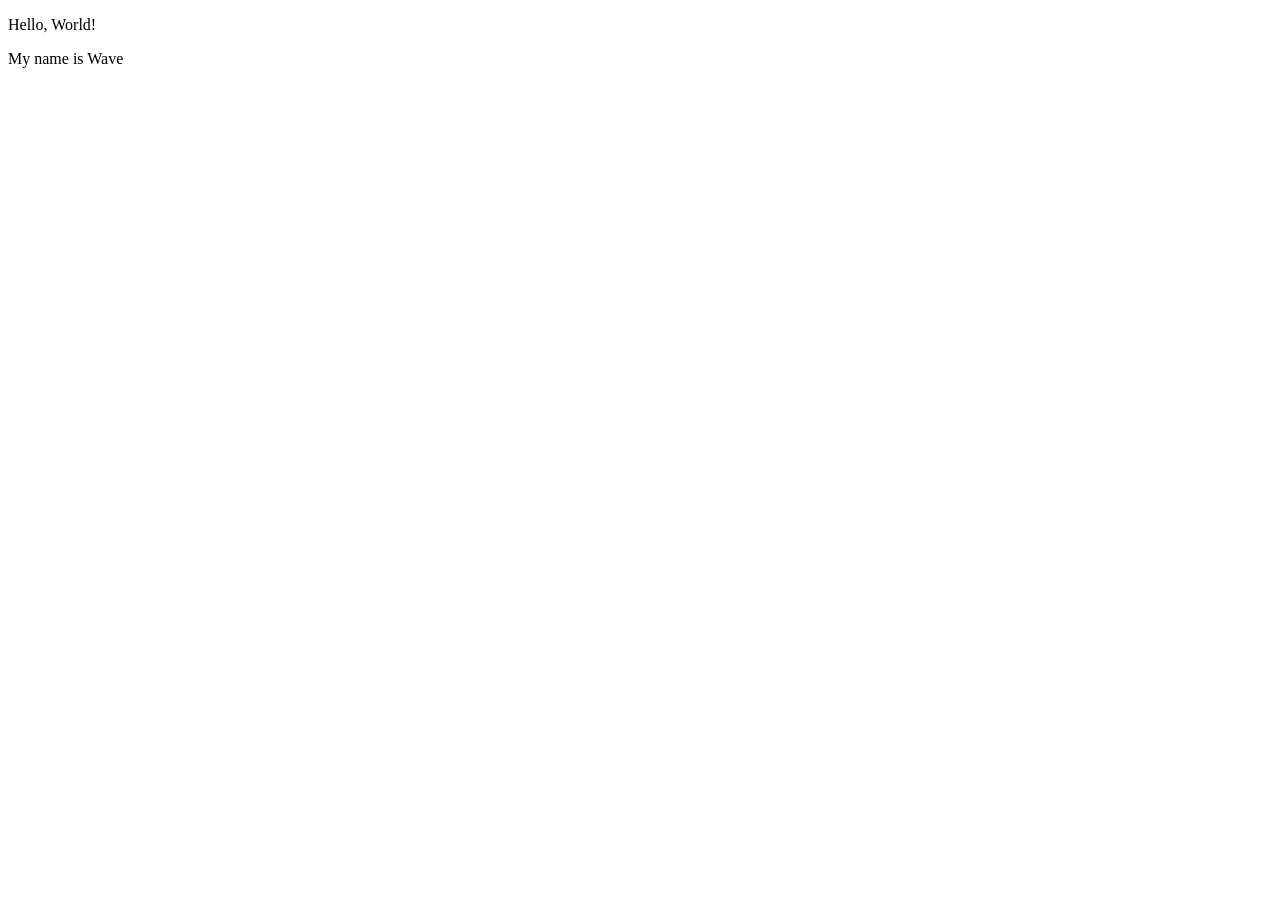
==== wa/wa1.html @ 53a80a3d "Did index and wa1 files" ====
<!DOCTYPE html>
<html lang="en">
<head>
    <meta charset="UTF-8">
    <meta name="viewport" content="width=device-width, initial-scale=1.0">
    <title>Document</title>
</head>
<body>
    <p>Hello, World!</p>
    <p>My name is Wave</p>
</body>
</html>
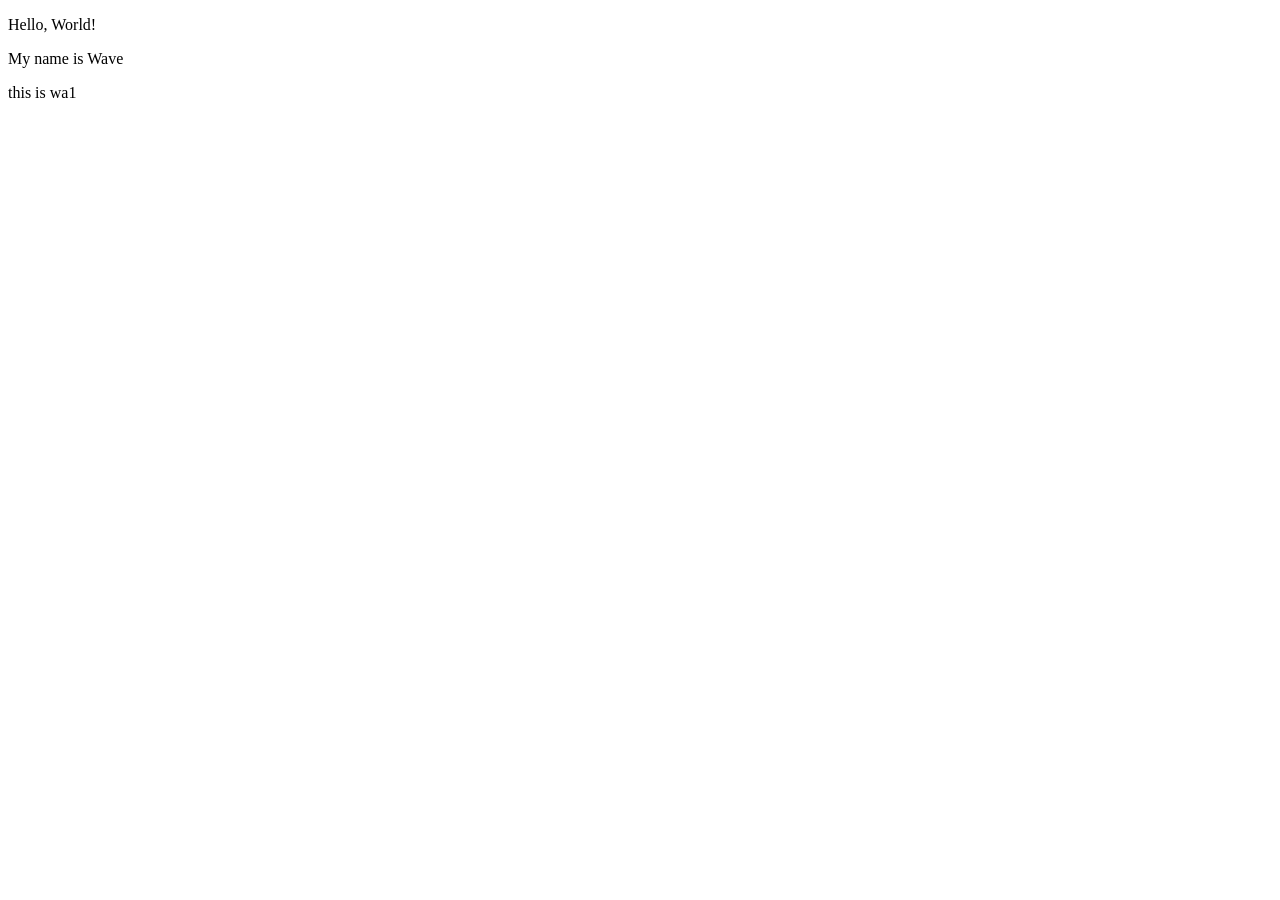
==== commit aa1d06d2: "changed wa1" ====
--- a/wa/wa1.html
+++ b/wa/wa1.html
@@ -8,5 +8,6 @@
 <body>
     <p>Hello, World!</p>
     <p>My name is Wave</p>
+    <p>this is wa1</p>
 </body>
 </html>
